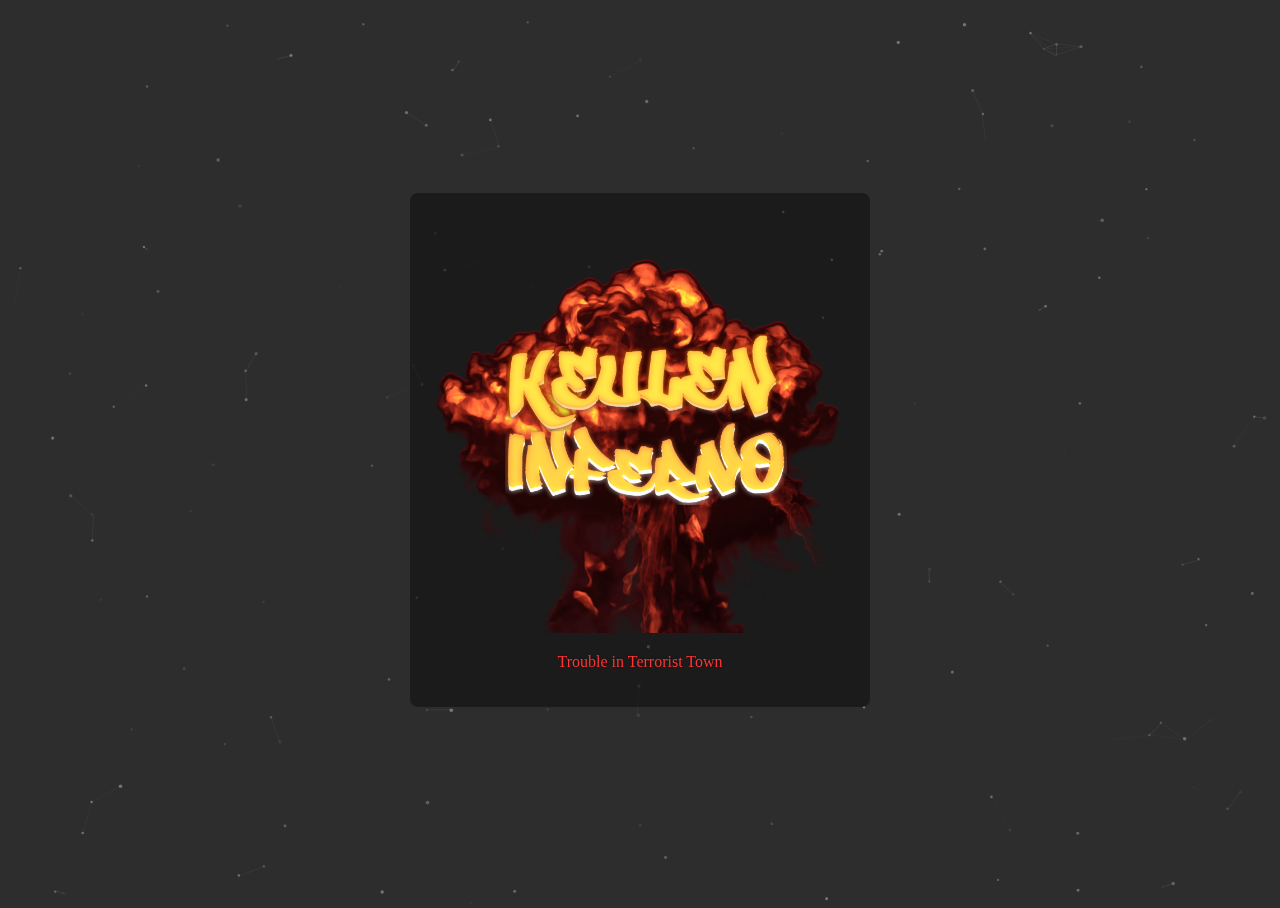
==== gmod/index.html @ 5e6217b7 "Updated the updated version" ====
<!DOCTYPE HTML>
<html lang="de-DE">
	<head>
		<meta charset="UTF-8">
		<meta name="viewport" content="width=device-width, initial-scale=1.0">
		<link rel="shortcut icon" href="img/loading.gif"  type="image/gif" />
		<link rel="stylesheet" href="css/style.css" type="text/css">
		<title>Loading...</title>

	</head>

	<div id="particles-js"></div>
	<div id="content" class="anim">
		<div id="box" class="text" align="center">
			<img alt="Bild nicht gefunden." src="img/keule_logo.png" width="420px" height="420px">
			<p style="color:#ff3333">Trouble in Terrorist Town</p>
			<p id="map"></p>
		</div>
	</div>

	<script src="js/particles.js"></script>
	<script src="js/app.js"></script>
	<script>
		function GameDetails( servername, serverurl, mapname, maxplayers, steamid, gamemode, volume, language ) 
		{
			var mapNode = document.createElement("p");
			var mapText = document.createTextNode(mapname);
			mapNode.appendChild(mapText);
			document.getElementById('box').appendChild(mapNode);
		}
	</script>
</html>
---- gmod/css/style.css ----
a,a:visited 
{
	transition:.25s;
}

#particles-js,[class~=text]
{
	position:absolute;
}

canvas
{
	display:block;
	vertical-align:bottom;
}

h1, h2, h3, h4, h5, h6, p, li, figcaption, a
{
	color:#36a600;
	font-family:Consolas;
}

.anim
{
	-webkit-animation: fadein 3s;
}

/* Safari, Chrome and Opera > 12.1 */
@-webkit-keyframes fadein 
{
    from { opacity: 0; }
    to   { opacity: 1; }
}

.text
{
	top:50%;
	right:50%;
	transform:translate(50%,-50%);
	max-width:90%;
	background:rgba(0,0,0,.4);
	text-shadow:0 0 2px #131415;
	font-family:"Open Sans",sans-serif;
	border-radius:8px;
	box-sizing:border-box;
	padding:1.25pc;
}

body
{
	background-color:#2d2d2d;
	overflow:hidden;
}

h1, h2, h3, h4, h5, h6, p, li, figcaption, a
{
	font-family:Consolas;
}

.box
{
	max-width:400px;
	background-color:#000;
	border-image:none;
	opacity:.6;
	filter:alpha(opacity=60);
	border-color:#000;
	margin:22.5pt;
}

button,div[class~=box] {
	border-left-width:.010416667in;
	border-bottom-style:solid;
	border-right-style:solid;
	border-top-style:solid;
}

div[class~=box],button
{
	border-bottom-width:.010416667in;
	border-right-width:.010416667in;
	border-top-width:.010416667in;
	border-left-style:solid;
}

button
{
	box-shadow:inset 0 .75pt 16px -4px #0fff93;
	background-color:#35a800;
	border-image:none;
	display:inline-block;
	cursor:pointer;
	color:#fff;
	font-family:Arial;
	font-size:.875pc;
	text-decoration:none;
	border-color:#1d5700;
	padding:.375pc .145833333in;
}

button:hover
{
	background-color:#319400;
}

button:active
{
	position:relative;
	top:1px;
}

button,div[class~=transbox] p
{
	font-weight:700;
}

#particles-js
{
	width:100%;
	height:100%;
}
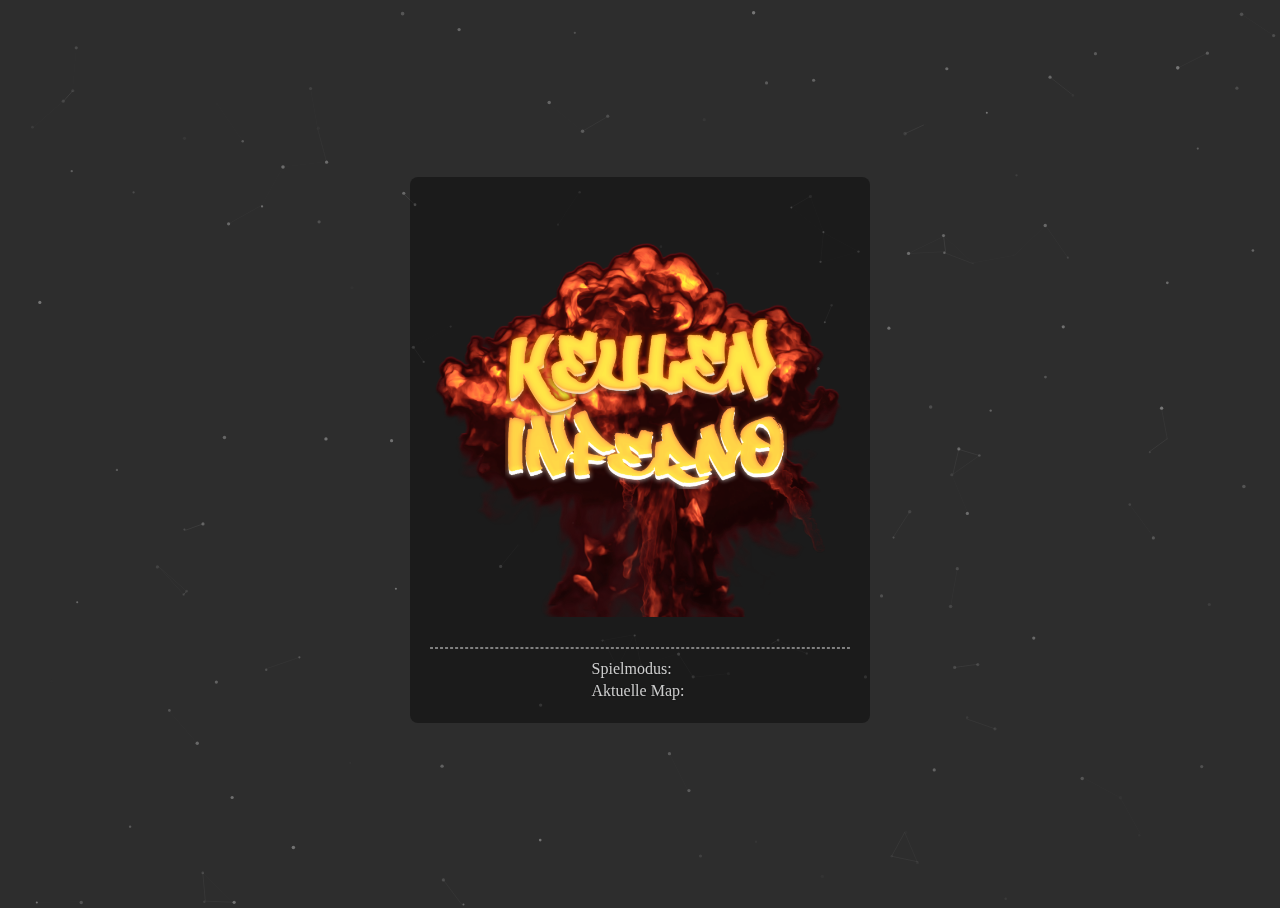
==== commit 45179c9e: "Updated page" ====
--- a/gmod/index.html
+++ b/gmod/index.html
@@ -12,21 +12,30 @@
 	<div id="particles-js"></div>
 	<div id="content" class="anim">
 		<div id="box" class="text" align="center">
-			<img alt="Bild nicht gefunden." src="img/keule_logo.png" width="420px" height="420px">
-			<p style="color:#ff3333">Trouble in Terrorist Town</p>
-			<p id="map"></p>
+			<img alt="Bild nicht gefunden." src="img/keule_logo.png" width="420px" height="420px"><br><br><hr>
+			<table>
+				<tr>
+					<td>Spielmodus: </td>
+					<td id="gamemode"></td>
+				</tr>
+				
+				<tr>
+					<td>Aktuelle Map: </td>
+					<td id="map"></td>
+				</tr>
+			</table>
 		</div>
 	</div>
 
 	<script src="js/particles.js"></script>
 	<script src="js/app.js"></script>
 	<script>
-		function GameDetails( servername, serverurl, mapname, maxplayers, steamid, gamemode, volume, language ) 
-		{
-			var mapNode = document.createElement("p");
-			var mapText = document.createTextNode(mapname);
-			mapNode.appendChild(mapText);
-			document.getElementById('box').appendChild(mapNode);
+		function GameDetails( servername, serverurl, mapname, maxplayers, steamid, gamemode, volume, language )
+		{			
+			if(gamemode == "terrortown")
+				document.getElementById('gamemode') = "Trouble In Terrorist Town";
+			else
+				document.getElementById('gamemode') = gamemode;
 		}
 	</script>
 </html>--- a/gmod/css/style.css
+++ b/gmod/css/style.css
@@ -14,10 +14,16 @@
 	vertical-align:bottom;
 }
 
-h1, h2, h3, h4, h5, h6, p, li, figcaption, a
+h1, h2, h3, h4, h5, h6, p, li, figcaption, a, td, tr
 {
-	color:#36a600;
+	color: #cdcdcd;
 	font-family:Consolas;
+}
+
+hr
+{
+	border: 0.1pt dashed gray;
+	border-radius: 3px;
 }
 
 .anim
